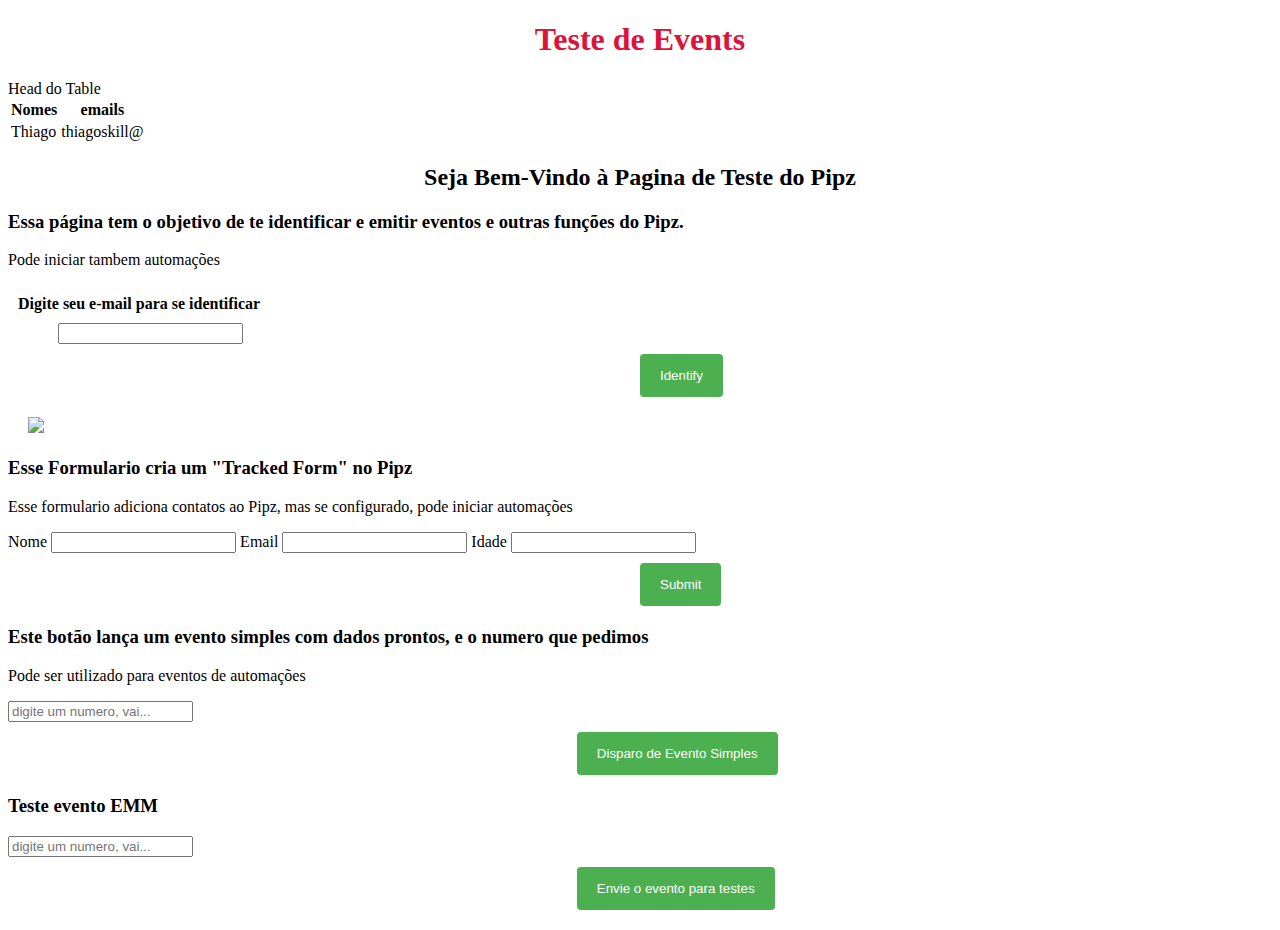
==== index.html @ b8a81509 "Update 04.07" ====
<!DOCTYPE html>
<html lang="en">
    <head>
        <meta charset="utf8">
        <link rel="stylesheet" type="text/css" href="CSS/Estilo.CSS"/>
        <script>!function(){var a=window.pipz=window.pipz||[];if(!a.initialize)if(a.invoked)window.console&&console.error&&console.error('Snippet included twice.');else{a.invoked=!0;a.methods='formIdentify pageview reset identify track ready page once off on'.split(' ');a.factory=function(c){return function(){var b=Array.prototype.slice.call(arguments);b.unshift(c);a.push(b);return a}};for(var c=0;c<a.methods.length;c++){var d=a.methods[c];a[d]=a.factory(d)}a.load=function(c){var b=document.createElement('script');b.type='text/javascript';b.async=!0;var d=document.getElementsByTagName('script')[0];d.parentNode.insertBefore(b,d);b.onload=function(){a=window.pipz;a.initialize({'eCentrack.io':{apiKey:c}},{plan:{track:{}}});};b.src='//loader.pipz.io/v1/290.64431975/pipz.min.js'};a.SNIPPET_VERSION='4.0.0';a.load('33f80c76648dff7329008')}}();</script>

        
        <script>
            window.pipzSettings = { enable_form_tracking: true}
            </script> 
        <title>EVENTS PIPZ</title>
    </head>
    
    <body>
    <header>
        <h1>Teste de Events</h1>
    </header>
<div>
    <table>
<!--         A tabela tem as seguintes tags:
        <th></th>  -define as celulas de cabeçalho
        <tr></tr> - define a linha
        <td></td> - define a celula na tabela -->
        <thead>
            Head do Table
        </thead>
        <tbody> 
            <tr>
                <th>Nomes</th>
                <th>emails</th>
            </tr>
            <tr>
                <td>Thiago</td>
                <td>thiagoskill@</td>
            </tr>          
        </tbody>
    </table>
</div>
    <div class="bemvindo">
       <h2>Seja Bem-Vindo à Pagina de Teste do Pipz</h2>
    </div>
    <h3>Essa página tem o objetivo de te identificar e emitir eventos e outras funções do Pipz.</h3>
    <p>Pode iniciar tambem automações</p>
    <div class="identify">
        <label id="labIdentify">Digite seu e-mail para se identificar</label>
        <input type="text" name="emailIdentificar" id="emailPipzId">
        <button onclick="identificar()">Identify</button>
    </div>


    <div class="image">
        <img src="https://image.shutterstock.com/image-photo/web-development-coding-programming-internet-260nw-1141706672.jpg"/>
    </div>

    
    <div class="FormTrack">
        <h3>Esse Formulario cria um "Tracked Form" no Pipz</h3>
        <p>Esse formulario adiciona contatos ao Pipz, mas se configurado, pode iniciar automações</p>
        <form id="FormPipztrackTeste" class="FormularioTeste">
    
            <label>Nome</label>
            <input type="text" name="Nome" id="nomePipz">
    
            <label>Email</label>
            <input type="text" name="Email" id="emailPipz">
    
            <label>Idade</label>
            <input type="text" name="idade" id="idadePipz">
    
            <input type="submit">
    
        </form> 
    </div>
    <div class="eventSimples">
        <h3>Este botão lança um evento simples com dados prontos, e o numero que pedimos</h3>
        <p>Pode ser utilizado para eventos de automações</p>
        <input type="number" id="numerodaSoma" placeholder="digite um numero, vai...">

        <button  onclick="eventSimples()">Disparo de Evento Simples</button>
    </div>
    <div>
        <script src="JS/script.js" ></script>
    </div>

    <div class="eventSimples">
        <h3>Teste evento EMM</h3>
        <input type="number" id="numeroId" placeholder="digite um numero, vai...">
        <button onclick="emm()">Envie o evento para testes</button>

    </div>
    
    </body>
    
</html>
---- CSS/Estilo.CSS ----
/* body {
    text-align: center;
    background-image: url(https://wallpapercave.com/wp/wp10821254.png);
} */
header {
    text-align: center;
    color:crimson
}

.bemvindo {
    text-align: center;
    font-weight: bold;
}

.identify label {
    width: 100%;
    display: inline-block;
    margin  : 10px;
    font-weight: bold;
}
.identify button {
    display: block;
    margin-left: 50%;
    margin-top: 10px;
    margin-bottom: 10px;
    background-color: #4CAF50;
    color: white;
    padding: 14px 20px;
    border: none;
    border-radius: 4px;
    cursor: pointer;
}
.identify input {
    margin-left: 50px;
}
.image{
    margin: 20px;

}

input[type=submit] {
    display: block; 
    margin-left: 50%;
    margin-top: 10px;
    margin-bottom: 20px;
    background-color: #4CAF50;
    color: white;
    padding: 14px 20px;
    border: none;
    border-radius: 4px;
    cursor: pointer;
  }
  .eventSimples button{
    display: block; 
    margin-left: 45%;
    margin-top: 10px;
    margin-bottom: 20px;
    background-color: #4CAF50;
    color: white;
    padding: 14px 20px;
    border: none;
    border-radius: 4px;
    cursor: pointer;
  }

  /* 
Margin - Comprimento
Width - Largura
    padding é espaçamento interno, e pode ser:
-Left
-Right
-Top
-Botton
    margin é espaçamento externo e pode ser:
-Left
-Right
-Top
-Botton 
-----------------------
display block - Ocupa todo o conteudo da linha que ele está na page
display inline - Não deixa alterar o espaçamento interno ou externo
display block-inline - Ele bloqueia uma largura, porem fixa. Podemos escolher todos os espaçamentos nesse caso*/
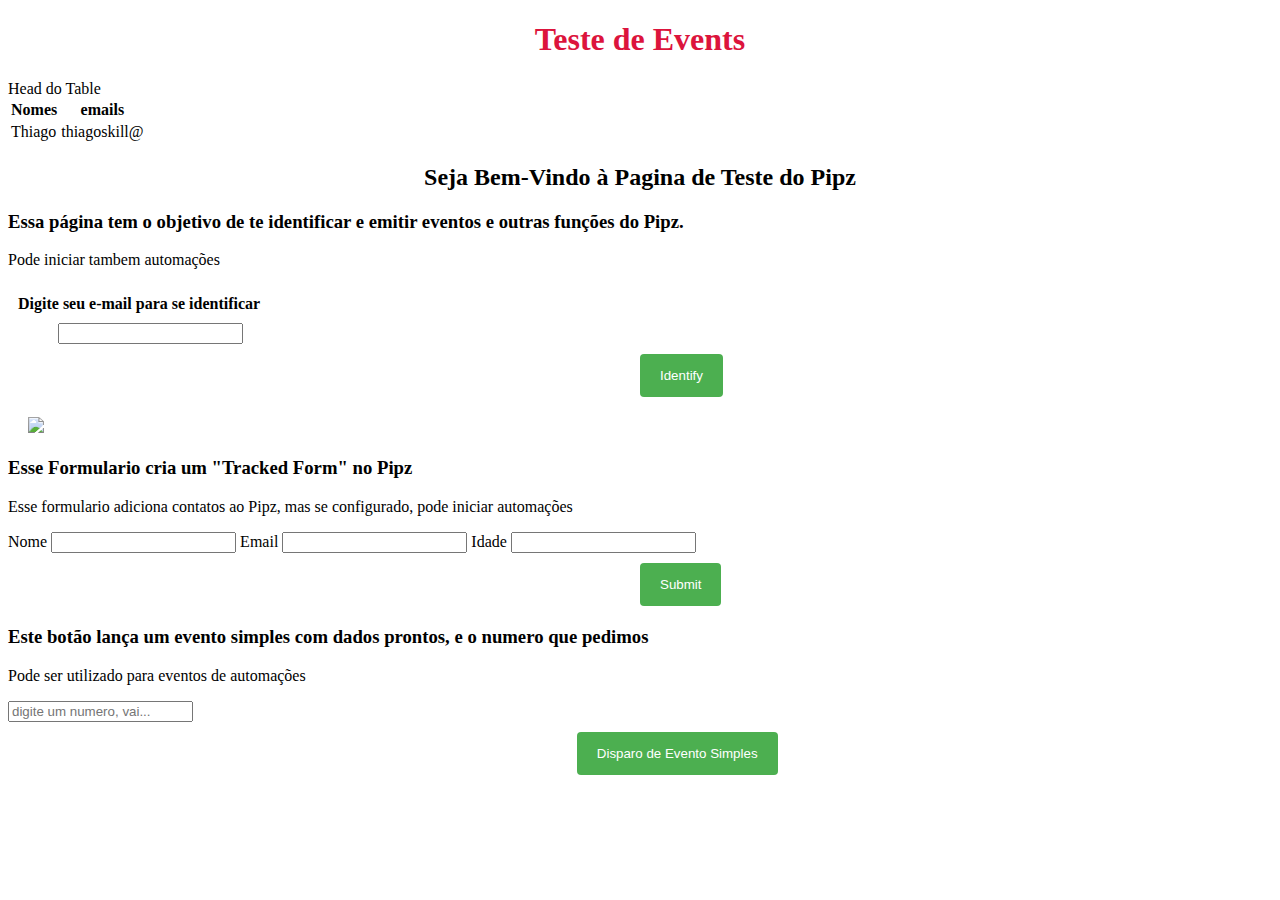
==== commit ee42e4ef: "Ultimo commit dentro do Pipz, que esse codigo fique como uma lembrança mais que boa :(" ====
--- a/index.html
+++ b/index.html
@@ -12,7 +12,7 @@
         <title>EVENTS PIPZ</title>
     </head>
     
-    <body>
+    <body onload="paginaVista()">
     <header>
         <h1>Teste de Events</h1>
     </header>
@@ -21,7 +21,7 @@
 <!--         A tabela tem as seguintes tags:
         <th></th>  -define as celulas de cabeçalho
         <tr></tr> - define a linha
-        <td></td> - define a celula na tabela -->
+        <td></td> - define a celula na tabela! -->
         <thead>
             Head do Table
         </thead>
@@ -83,13 +83,6 @@
         <script src="JS/script.js" ></script>
     </div>
 
-    <div class="eventSimples">
-        <h3>Teste evento EMM</h3>
-        <input type="number" id="numeroId" placeholder="digite um numero, vai...">
-        <button onclick="emm()">Envie o evento para testes</button>
-
-    </div>
-    
     </body>
     
 </html>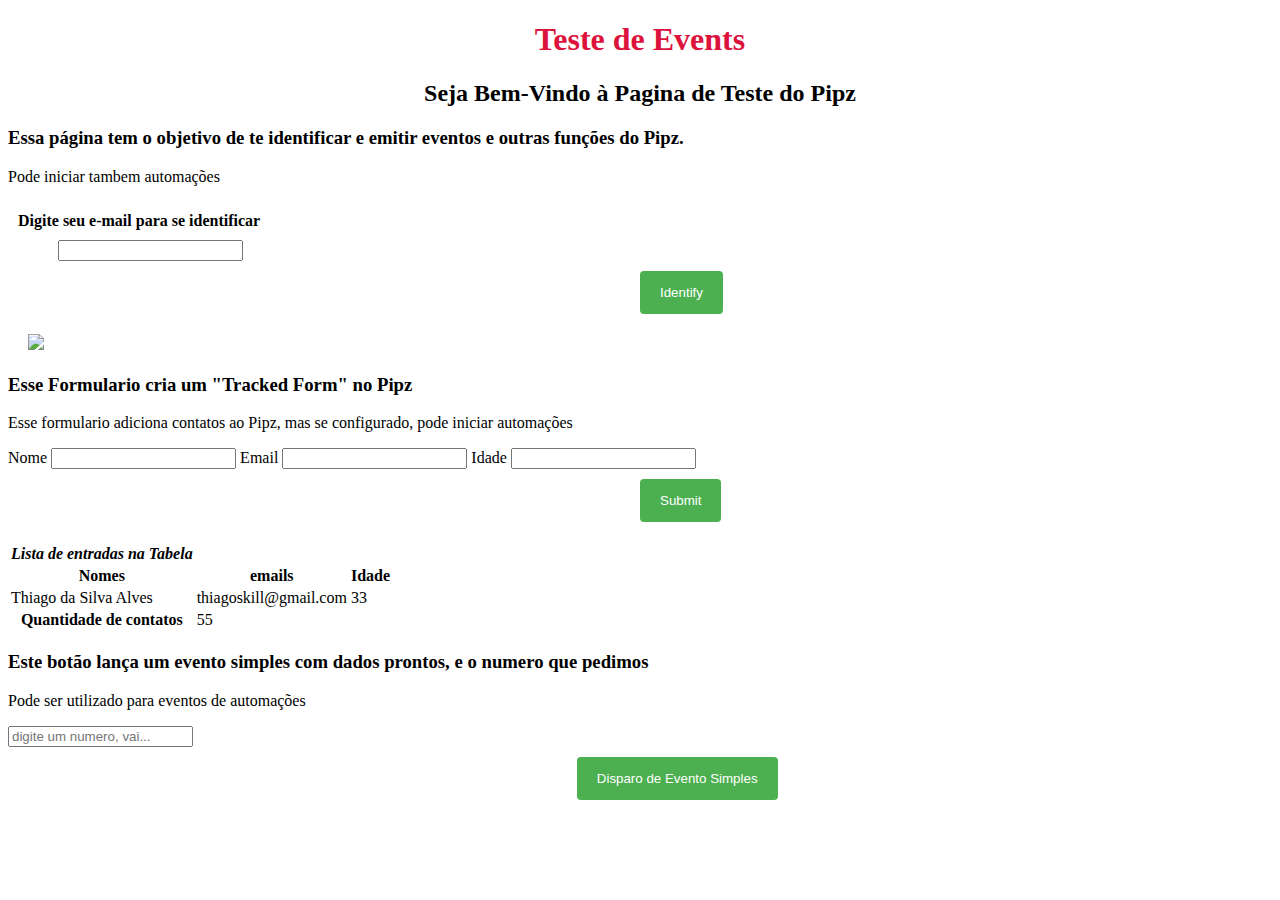
==== commit 7646f43a: "Retomada das atividades, aprimoramento da tabela" ====
--- a/index.html
+++ b/index.html
@@ -12,31 +12,10 @@
         <title>EVENTS PIPZ</title>
     </head>
     
-    <body onload="paginaVista()">
+    <body>
     <header>
         <h1>Teste de Events</h1>
     </header>
-<div>
-    <table>
-<!--         A tabela tem as seguintes tags:
-        <th></th>  -define as celulas de cabeçalho
-        <tr></tr> - define a linha
-        <td></td> - define a celula na tabela! -->
-        <thead>
-            Head do Table
-        </thead>
-        <tbody> 
-            <tr>
-                <th>Nomes</th>
-                <th>emails</th>
-            </tr>
-            <tr>
-                <td>Thiago</td>
-                <td>thiagoskill@</td>
-            </tr>          
-        </tbody>
-    </table>
-</div>
     <div class="bemvindo">
        <h2>Seja Bem-Vindo à Pagina de Teste do Pipz</h2>
     </div>
@@ -72,6 +51,36 @@
     
         </form> 
     </div>
+    <div>
+        <table>
+            <!--         A tabela tem as seguintes tags:
+                    <th></th>  -define as celulas de cabeçalho
+                    <tr></tr> - define a linha
+                    <td></td> - define a celula na tabela! -->
+                    <thead> <!-- Head do Table -->
+                        <th>Lista de entradas na Tabela</th> 
+                    </thead>
+                    <tbody> 
+                        <tr>
+                            <th>Nomes</th>
+                            <th>emails</th>
+                            <th>Idade</th>
+                        </tr>
+                        <tr>
+                            <td>Thiago da Silva Alves</td>
+                            <td>thiagoskill@gmail.com</td>
+                            <td>33</td>
+                        </tr>          
+                    </tbody>
+                    <tfoot>
+                       <tr>
+                           <Th>Quantidade de contatos</Th>
+                           <td>55</td>
+                       </tr>
+                    </tfoot>
+                </table>
+
+    </div>
     <div class="eventSimples">
         <h3>Este botão lança um evento simples com dados prontos, e o numero que pedimos</h3>
         <p>Pode ser utilizado para eventos de automações</p>
--- a/CSS/Estilo.CSS
+++ b/CSS/Estilo.CSS
@@ -63,6 +63,10 @@
     cursor: pointer;
   }
 
+  thead{
+      font-style: italic;
+  }
+
   /* 
 Margin - Comprimento
 Width - Largura
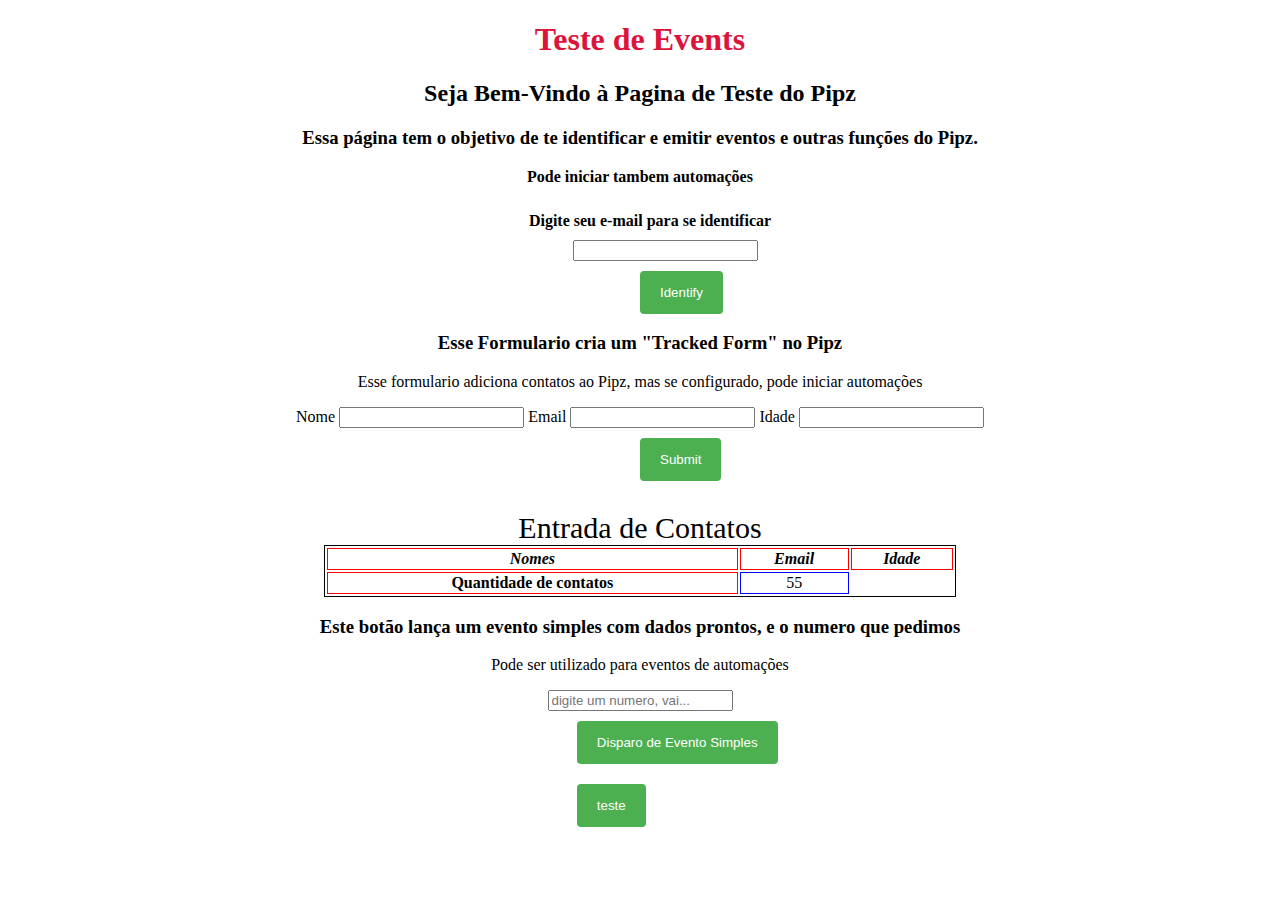
==== commit 9537330f: "Inserção de Tabela Dinamica" ====
--- a/index.html
+++ b/index.html
@@ -10,6 +10,8 @@
             window.pipzSettings = { enable_form_tracking: true}
             </script> 
         <title>EVENTS PIPZ</title>
+       
+        
     </head>
     
     <body>
@@ -18,20 +20,21 @@
     </header>
     <div class="bemvindo">
        <h2>Seja Bem-Vindo à Pagina de Teste do Pipz</h2>
+       <h3>Essa página tem o objetivo de te identificar e emitir eventos e outras funções do Pipz.</h3>
+       <p>Pode iniciar tambem automações</p>
     </div>
-    <h3>Essa página tem o objetivo de te identificar e emitir eventos e outras funções do Pipz.</h3>
-    <p>Pode iniciar tambem automações</p>
+
     <div class="identify">
         <label id="labIdentify">Digite seu e-mail para se identificar</label>
         <input type="text" name="emailIdentificar" id="emailPipzId">
         <button onclick="identificar()">Identify</button>
     </div>
-
+<!-- 
 
     <div class="image">
         <img src="https://image.shutterstock.com/image-photo/web-development-coding-programming-internet-260nw-1141706672.jpg"/>
     </div>
-
+ -->
     
     <div class="FormTrack">
         <h3>Esse Formulario cria um "Tracked Form" no Pipz</h3>
@@ -52,34 +55,29 @@
         </form> 
     </div>
     <div>
-        <table>
-            <!--         A tabela tem as seguintes tags:
+        <p class="tableTitle">Entrada de Contatos</p>
+        <!--                      A tabela tem as seguintes tags:
                     <th></th>  -define as celulas de cabeçalho
                     <tr></tr> - define a linha
-                    <td></td> - define a celula na tabela! -->
-                    <thead> <!-- Head do Table -->
-                        <th>Lista de entradas na Tabela</th> 
+                    <td></td> - define a celula na tabela!
+                    <thead> Head do Table
+                    <tbody> Corpo do Table
+                    <tfoot> Footer do Table -->
+        <table>
+                    <thead>
+                        <th>Nomes</th>
+                        <th>Email</th>
+                        <th>Idade</th>
                     </thead>
-                    <tbody> 
-                        <tr>
-                            <th>Nomes</th>
-                            <th>emails</th>
-                            <th>Idade</th>
-                        </tr>
-                        <tr>
-                            <td>Thiago da Silva Alves</td>
-                            <td>thiagoskill@gmail.com</td>
-                            <td>33</td>
-                        </tr>          
+                    <tbody id="tbody"> 
                     </tbody>
                     <tfoot>
                        <tr>
-                           <Th>Quantidade de contatos</Th>
+                           <th>Quantidade de contatos</th>
                            <td>55</td>
                        </tr>
                     </tfoot>
                 </table>
-
     </div>
     <div class="eventSimples">
         <h3>Este botão lança um evento simples com dados prontos, e o numero que pedimos</h3>
@@ -87,9 +85,11 @@
         <input type="number" id="numerodaSoma" placeholder="digite um numero, vai...">
 
         <button  onclick="eventSimples()">Disparo de Evento Simples</button>
+        <button  onclick="mostrar()">teste</button>
     </div>
     <div>
         <script src="JS/script.js" ></script>
+        <script src="JS/table.js" ></script>
     </div>
 
     </body>
--- a/CSS/Estilo.CSS
+++ b/CSS/Estilo.CSS
@@ -67,6 +67,47 @@
       font-style: italic;
   }
 
+  .FormTrack{
+      display: block;
+      text-align: center;
+  }
+  .identify{
+    display: block;
+    text-align: center;
+}
+
+.eventSimples{
+    display: block;
+    text-align: center;
+}
+
+
+table{
+    text-align: center;
+    margin: auto;
+    width: 50%;
+    border: 1px solid black;
+}
+
+table td {
+    border: 1px solid blue;
+}
+
+table th {
+    border:1px solid red;
+}
+
+thead {
+    text-align: center;
+}
+
+.tableTitle{
+    font-size: larger;
+    text-align: center;
+    font-size: 30px;
+    margin-bottom: 0px;
+}
+
   /* 
 Margin - Comprimento
 Width - Largura
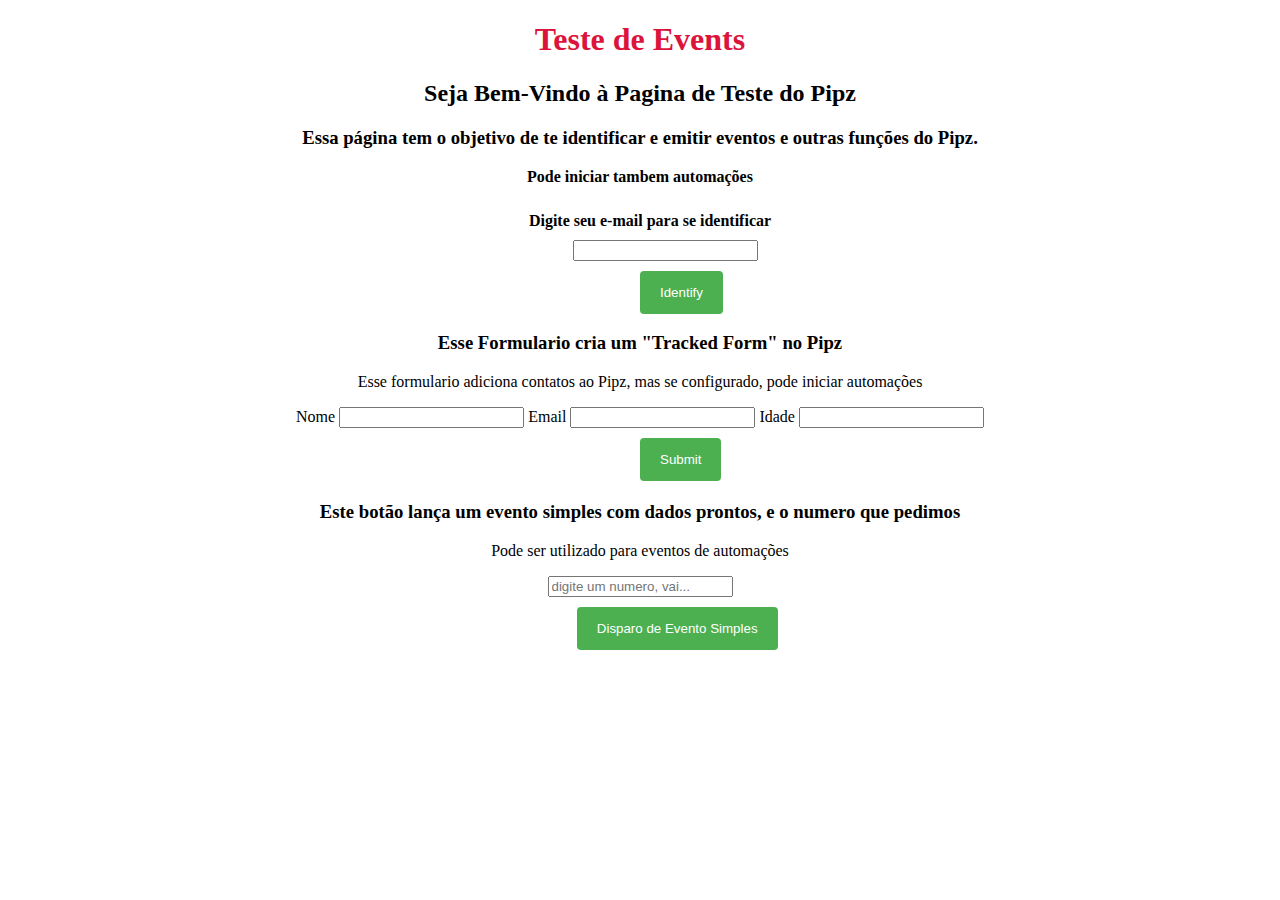
==== commit 3ce035a2: "Ultima versão com PageView Event" ====
--- a/index.html
+++ b/index.html
@@ -3,18 +3,17 @@
     <head>
         <meta charset="utf8">
         <link rel="stylesheet" type="text/css" href="CSS/Estilo.CSS"/>
-        <script>!function(){var a=window.pipz=window.pipz||[];if(!a.initialize)if(a.invoked)window.console&&console.error&&console.error('Snippet included twice.');else{a.invoked=!0;a.methods='formIdentify pageview reset identify track ready page once off on'.split(' ');a.factory=function(c){return function(){var b=Array.prototype.slice.call(arguments);b.unshift(c);a.push(b);return a}};for(var c=0;c<a.methods.length;c++){var d=a.methods[c];a[d]=a.factory(d)}a.load=function(c){var b=document.createElement('script');b.type='text/javascript';b.async=!0;var d=document.getElementsByTagName('script')[0];d.parentNode.insertBefore(b,d);b.onload=function(){a=window.pipz;a.initialize({'eCentrack.io':{apiKey:c}},{plan:{track:{}}});};b.src='//loader.pipz.io/v1/290.64431975/pipz.min.js'};a.SNIPPET_VERSION='4.0.0';a.load('33f80c76648dff7329008')}}();</script>
-
-        
+        <script>!function(){var a=window.pipz=window.pipz||[];if(!a.initialize)if(a.invoked)window.console&&console.error&&console.error('Snippet included twice.');else{a.invoked=!0;a.methods='formIdentify pageview reset identify track ready page once off on'.split(' ');a.factory=function(c){return function(){var b=Array.prototype.slice.call(arguments);b.unshift(c);a.push(b);return a}};for(var c=0;c<a.methods.length;c++){var d=a.methods[c];a[d]=a.factory(d)}a.load=function(c){var b=document.createElement('script');b.type='text/javascript';b.async=!0;var d=document.getElementsByTagName('script')[0];d.parentNode.insertBefore(b,d);b.onload=function(){a=window.pipz;a.initialize({'eCentrack.io':{apiKey:c}},{plan:{track:{}}});};b.src='//loader.pipz.io/v1/290.b95a1201/pipz.min.js'};a.SNIPPET_VERSION='4.0.0';a.load('afe5fdff3005ff63290d2')}}();</script>
         <script>
             window.pipzSettings = { enable_form_tracking: true}
             </script> 
+    <script>
+
+    </script>
         <title>EVENTS PIPZ</title>
-       
-        
     </head>
     
-    <body>
+    <body onload="PageView()">
     <header>
         <h1>Teste de Events</h1>
     </header>
@@ -54,44 +53,18 @@
     
         </form> 
     </div>
-    <div>
-        <p class="tableTitle">Entrada de Contatos</p>
-        <!--                      A tabela tem as seguintes tags:
-                    <th></th>  -define as celulas de cabeçalho
-                    <tr></tr> - define a linha
-                    <td></td> - define a celula na tabela!
-                    <thead> Head do Table
-                    <tbody> Corpo do Table
-                    <tfoot> Footer do Table -->
-        <table>
-                    <thead>
-                        <th>Nomes</th>
-                        <th>Email</th>
-                        <th>Idade</th>
-                    </thead>
-                    <tbody id="tbody"> 
-                    </tbody>
-                    <tfoot>
-                       <tr>
-                           <th>Quantidade de contatos</th>
-                           <td>55</td>
-                       </tr>
-                    </tfoot>
-                </table>
-    </div>
+
     <div class="eventSimples">
         <h3>Este botão lança um evento simples com dados prontos, e o numero que pedimos</h3>
         <p>Pode ser utilizado para eventos de automações</p>
         <input type="number" id="numerodaSoma" placeholder="digite um numero, vai...">
 
         <button  onclick="eventSimples()">Disparo de Evento Simples</button>
-        <button  onclick="mostrar()">teste</button>
     </div>
     <div>
         <script src="JS/script.js" ></script>
-        <script src="JS/table.js" ></script>
     </div>
 
     </body>
     
-</html>+</html> 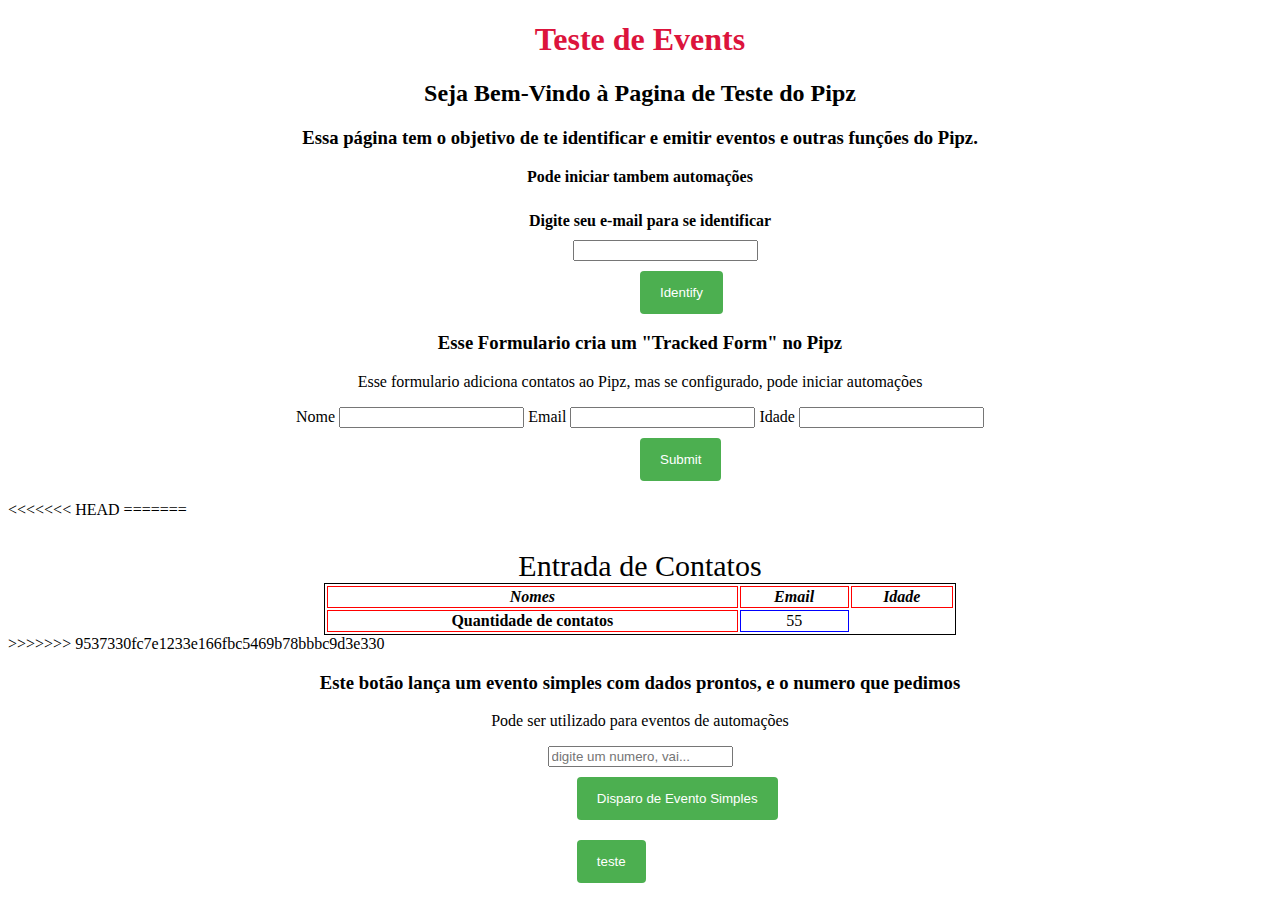
==== commit 01fdb81d: "Merge branch 'master' of https://github.com/thiagoskill/pipztrackform" ====
--- a/index.html
+++ b/index.html
@@ -11,6 +11,8 @@
 
     </script>
         <title>EVENTS PIPZ</title>
+       
+        
     </head>
     
     <body onload="PageView()">
@@ -53,16 +55,46 @@
     
         </form> 
     </div>
+<<<<<<< HEAD
 
+=======
+    <div>
+        <p class="tableTitle">Entrada de Contatos</p>
+        <!--                      A tabela tem as seguintes tags:
+                    <th></th>  -define as celulas de cabeçalho
+                    <tr></tr> - define a linha
+                    <td></td> - define a celula na tabela!
+                    <thead> Head do Table
+                    <tbody> Corpo do Table
+                    <tfoot> Footer do Table -->
+        <table>
+                    <thead>
+                        <th>Nomes</th>
+                        <th>Email</th>
+                        <th>Idade</th>
+                    </thead>
+                    <tbody id="tbody"> 
+                    </tbody>
+                    <tfoot>
+                       <tr>
+                           <th>Quantidade de contatos</th>
+                           <td>55</td>
+                       </tr>
+                    </tfoot>
+                </table>
+    </div>
+>>>>>>> 9537330fc7e1233e166fbc5469b78bbbc9d3e330
     <div class="eventSimples">
         <h3>Este botão lança um evento simples com dados prontos, e o numero que pedimos</h3>
         <p>Pode ser utilizado para eventos de automações</p>
         <input type="number" id="numerodaSoma" placeholder="digite um numero, vai...">
 
         <button  onclick="eventSimples()">Disparo de Evento Simples</button>
+        <button  onclick="mostrar()">teste</button>
     </div>
     <div>
         <script src="JS/script.js" ></script>
+        <script src="JS/table.js" ></script>
     </div>
 
     </body>
